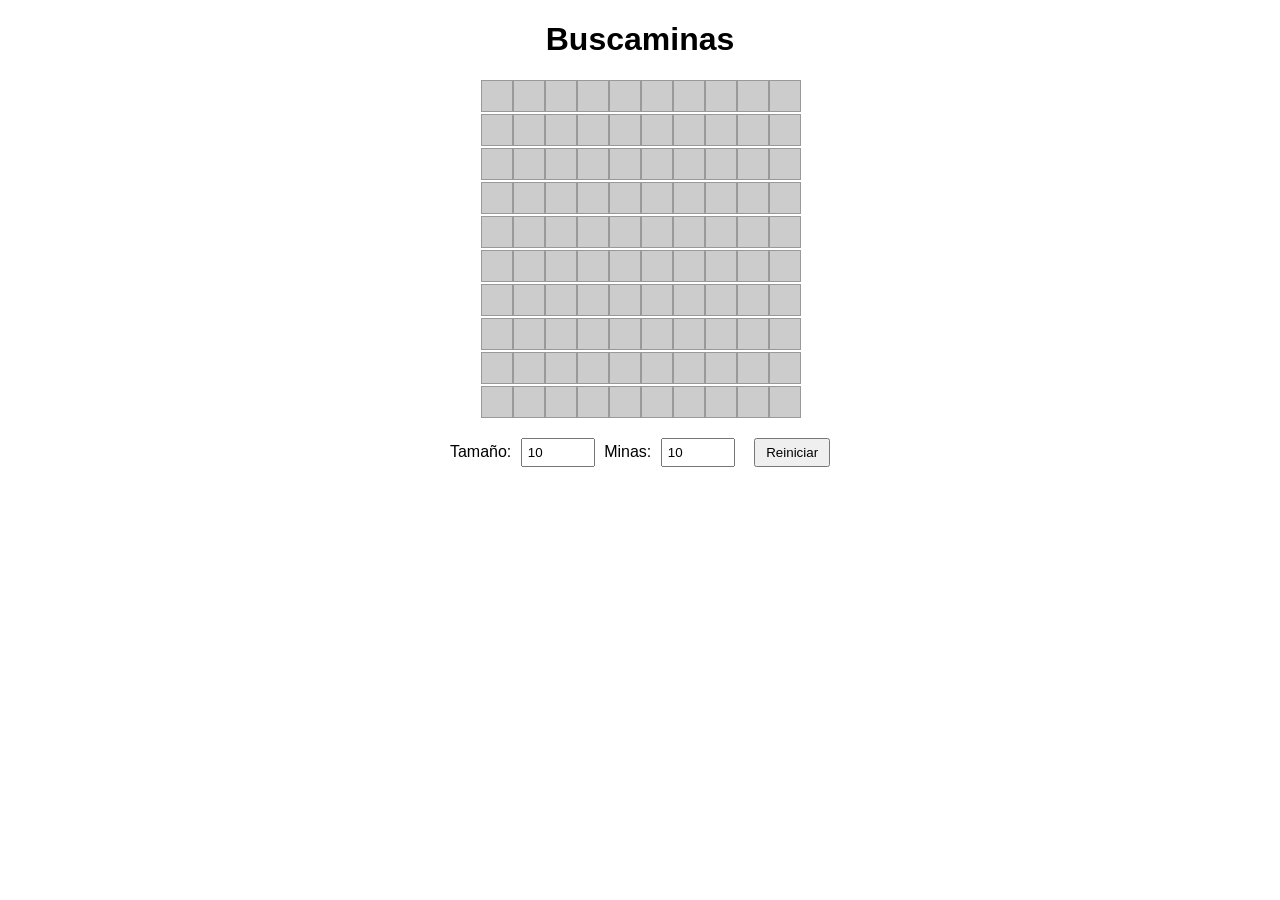
==== minesweeper/index.html @ d1cd8d9f "Add files via upload" ====
<!DOCTYPE html>
<html lang="es">
<head>
  <meta charset="UTF-8">
  <title>Buscaminas Mejorado</title>
  <style>
    body {
      font-family: Arial, sans-serif;
      text-align: center;
      margin-top: 20px;
    }
    #board {
      display: grid;
      gap: 2px;
      justify-content: center;
      margin-bottom: 20px;
    }
    .cell {
      width: 30px;
      height: 30px;
      background-color: #ccc;
      border: 1px solid #999;
      display: flex;
      align-items: center;
      justify-content: center;
      font-size: 14px;
      cursor: pointer;
      user-select: none;
    }
    .revealed {
      background-color: #eee;
      cursor: default;
    }
    .mine {
      background-color: red;
    }
    .flag {
      background-color: yellow;
    }
    #controls {
      margin-top: 15px;
    }
    input[type="number"] {
      width: 60px;
      padding: 5px;
      margin: 0 5px;
    }
    button {
      padding: 5px 10px;
      margin-left: 10px;
    }
  </style>
</head>
<body>
  <h1>Buscaminas</h1>

  <div id="board"></div>

  <div id="controls">
    <label>
      Tamaño: 
      <input type="number" id="sizeInput" min="4" max="20" value="10">
    </label>
    <label>
      Minas: 
      <input type="number" id="minesInput" min="1" value="10">
    </label>
    <button onclick="createBoard()">Reiniciar</button>
  </div>

  <script>
    let rows = 10;
    let cols = 10;
    let mineCount = 10;
    let revealedCount = 0;
    let totalSafeCells = 0;
    let gameOver = false;

    const board = document.getElementById("board");
    const sizeInput = document.getElementById("sizeInput");
    const minesInput = document.getElementById("minesInput");

    let grid = [];

    function createBoard() {
      rows = cols = parseInt(sizeInput.value);
      mineCount = parseInt(minesInput.value);
      gameOver = false;
      revealedCount = 0;

      if (rows < 4) rows = cols = 4;
      if (rows > 20) rows = cols = 20;

      const maxMines = rows * cols - 1;
      if (mineCount >= maxMines) mineCount = maxMines;
      minesInput.max = maxMines;
      minesInput.value = mineCount;

      totalSafeCells = rows * cols - mineCount;

      board.innerHTML = "";
      board.style.gridTemplateColumns = `repeat(${cols}, 30px)`;
      grid = [];

      for (let r = 0; r < rows; r++) {
        const row = [];
        for (let c = 0; c < cols; c++) {
          const cell = {
            r, c,
            isMine: false,
            revealed: false,
            flagged: false,
            element: document.createElement("div"),
            adjacentMines: 0,
          };
          cell.element.classList.add("cell");
          board.appendChild(cell.element);
          row.push(cell);

          cell.element.addEventListener("click", () => reveal(cell));
          cell.element.addEventListener("contextmenu", (e) => {
            e.preventDefault();
            toggleFlag(cell);
          });
        }
        grid.push(row);
      }

      placeMines();
      calculateAdjacents();
    }

    function placeMines() {
      let placed = 0;
      while (placed < mineCount) {
        const r = Math.floor(Math.random() * rows);
        const c = Math.floor(Math.random() * cols);
        if (!grid[r][c].isMine) {
          grid[r][c].isMine = true;
          placed++;
        }
      }
    }

    function calculateAdjacents() {
      for (let r = 0; r < rows; r++) {
        for (let c = 0; c < cols; c++) {
          if (grid[r][c].isMine) continue;
          let count = 0;
          for (let dr = -1; dr <= 1; dr++) {
            for (let dc = -1; dc <= 1; dc++) {
              const nr = r + dr;
              const nc = c + dc;
              if (nr >= 0 && nr < rows && nc >= 0 && nc < cols) {
                if (grid[nr][nc].isMine) count++;
              }
            }
          }
          grid[r][c].adjacentMines = count;
        }
      }
    }

    function reveal(cell) {
      if (cell.revealed || cell.flagged || gameOver) return;

      cell.revealed = true;
      revealedCount++;
      cell.element.classList.add("revealed");

      if (cell.isMine) {
        cell.revealed = false;
        revealedCount--;
        revealAll(() => alert("💥 ¡Boom! Perdiste."));
        gameOver = true;
        return;
      }

      if (cell.adjacentMines > 0) {
        cell.element.textContent = cell.adjacentMines;
      } else {
        // revelar vecinos vacíos
        for (let dr = -1; dr <= 1; dr++) {
          for (let dc = -1; dc <= 1; dc++) {
            const nr = cell.r + dr;
            const nc = cell.c + dc;
            if (nr >= 0 && nr < rows && nc >= 0 && nc < cols) {
              reveal(grid[nr][nc]);
            }
          }
        }
      }

      checkWin();
    }

    function toggleFlag(cell) {
      if (cell.revealed || gameOver) return;
      cell.flagged = !cell.flagged;
      cell.element.classList.toggle("flag");
      cell.element.textContent = cell.flagged ? "🚩" : "";
    }

    function revealAll(callback) {
      for (let r = 0; r < rows; r++) {
        for (let c = 0; c < cols; c++) {
          const cell = grid[r][c];
          if (!cell.revealed) {
            cell.revealed = true;
            cell.element.classList.add("revealed");
            if (cell.isMine) {
              cell.element.classList.add("mine");
              cell.element.textContent = "💣";
            } else if (cell.adjacentMines > 0) {
              cell.element.textContent = cell.adjacentMines;
            }
          }
        }
      }
      setTimeout(() => {
        if (callback) callback();
      }, 100);
    }

    function checkWin() {
      if (revealedCount === totalSafeCells && !gameOver) {
        gameOver = true;
        setTimeout(() => alert("🎉 ¡Felicidades! Ganaste."), 100);
      }
    }

    // Inicia el tablero al cargar
    createBoard();
  </script>
</body>
</html>
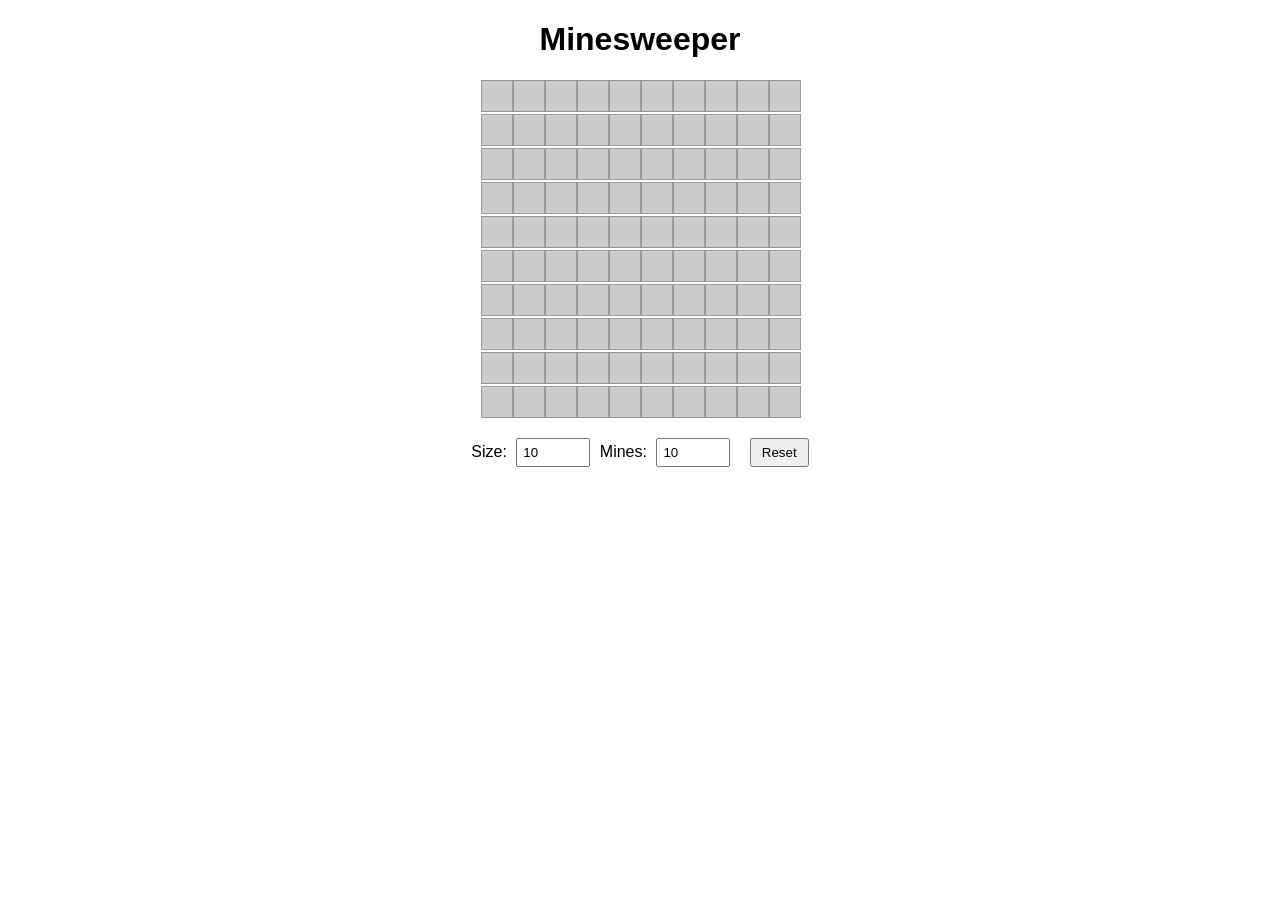
==== commit 5af10991: "Update Minesweeper" ====
--- a/minesweeper/index.html
+++ b/minesweeper/index.html
@@ -1,236 +1,250 @@
 <!DOCTYPE html>
-<html lang="es">
-<head>
-  <meta charset="UTF-8">
-  <title>Buscaminas Mejorado</title>
-  <style>
-    body {
-      font-family: Arial, sans-serif;
-      text-align: center;
-      margin-top: 20px;
-    }
-    #board {
-      display: grid;
-      gap: 2px;
-      justify-content: center;
-      margin-bottom: 20px;
-    }
-    .cell {
-      width: 30px;
-      height: 30px;
-      background-color: #ccc;
-      border: 1px solid #999;
-      display: flex;
-      align-items: center;
-      justify-content: center;
-      font-size: 14px;
-      cursor: pointer;
-      user-select: none;
-    }
-    .revealed {
-      background-color: #eee;
-      cursor: default;
-    }
-    .mine {
-      background-color: red;
-    }
-    .flag {
-      background-color: yellow;
-    }
-    #controls {
-      margin-top: 15px;
-    }
-    input[type="number"] {
-      width: 60px;
-      padding: 5px;
-      margin: 0 5px;
-    }
-    button {
-      padding: 5px 10px;
-      margin-left: 10px;
-    }
-  </style>
-</head>
-<body>
-  <h1>Buscaminas</h1>
-
-  <div id="board"></div>
-
-  <div id="controls">
-    <label>
-      Tamaño: 
-      <input type="number" id="sizeInput" min="4" max="20" value="10">
-    </label>
-    <label>
-      Minas: 
-      <input type="number" id="minesInput" min="1" value="10">
-    </label>
-    <button onclick="createBoard()">Reiniciar</button>
-  </div>
-
-  <script>
-    let rows = 10;
-    let cols = 10;
-    let mineCount = 10;
-    let revealedCount = 0;
-    let totalSafeCells = 0;
-    let gameOver = false;
-
-    const board = document.getElementById("board");
-    const sizeInput = document.getElementById("sizeInput");
-    const minesInput = document.getElementById("minesInput");
-
-    let grid = [];
-
-    function createBoard() {
-      rows = cols = parseInt(sizeInput.value);
-      mineCount = parseInt(minesInput.value);
-      gameOver = false;
-      revealedCount = 0;
-
-      if (rows < 4) rows = cols = 4;
-      if (rows > 20) rows = cols = 20;
-
-      const maxMines = rows * cols - 1;
-      if (mineCount >= maxMines) mineCount = maxMines;
-      minesInput.max = maxMines;
-      minesInput.value = mineCount;
-
-      totalSafeCells = rows * cols - mineCount;
-
-      board.innerHTML = "";
-      board.style.gridTemplateColumns = `repeat(${cols}, 30px)`;
-      grid = [];
-
-      for (let r = 0; r < rows; r++) {
-        const row = [];
-        for (let c = 0; c < cols; c++) {
-          const cell = {
-            r, c,
-            isMine: false,
-            revealed: false,
-            flagged: false,
-            element: document.createElement("div"),
-            adjacentMines: 0,
-          };
-          cell.element.classList.add("cell");
-          board.appendChild(cell.element);
-          row.push(cell);
-
-          cell.element.addEventListener("click", () => reveal(cell));
-          cell.element.addEventListener("contextmenu", (e) => {
-            e.preventDefault();
-            toggleFlag(cell);
-          });
-        }
-        grid.push(row);
-      }
-
-      placeMines();
-      calculateAdjacents();
-    }
-
-    function placeMines() {
-      let placed = 0;
-      while (placed < mineCount) {
-        const r = Math.floor(Math.random() * rows);
-        const c = Math.floor(Math.random() * cols);
-        if (!grid[r][c].isMine) {
-          grid[r][c].isMine = true;
-          placed++;
-        }
-      }
-    }
-
-    function calculateAdjacents() {
-      for (let r = 0; r < rows; r++) {
-        for (let c = 0; c < cols; c++) {
-          if (grid[r][c].isMine) continue;
-          let count = 0;
-          for (let dr = -1; dr <= 1; dr++) {
-            for (let dc = -1; dc <= 1; dc++) {
-              const nr = r + dr;
-              const nc = c + dc;
-              if (nr >= 0 && nr < rows && nc >= 0 && nc < cols) {
-                if (grid[nr][nc].isMine) count++;
-              }
-            }
-          }
-          grid[r][c].adjacentMines = count;
-        }
-      }
-    }
-
-    function reveal(cell) {
-      if (cell.revealed || cell.flagged || gameOver) return;
-
-      cell.revealed = true;
-      revealedCount++;
-      cell.element.classList.add("revealed");
-
-      if (cell.isMine) {
-        cell.revealed = false;
-        revealedCount--;
-        revealAll(() => alert("💥 ¡Boom! Perdiste."));
-        gameOver = true;
-        return;
-      }
-
-      if (cell.adjacentMines > 0) {
-        cell.element.textContent = cell.adjacentMines;
-      } else {
-        // revelar vecinos vacíos
-        for (let dr = -1; dr <= 1; dr++) {
-          for (let dc = -1; dc <= 1; dc++) {
-            const nr = cell.r + dr;
-            const nc = cell.c + dc;
-            if (nr >= 0 && nr < rows && nc >= 0 && nc < cols) {
-              reveal(grid[nr][nc]);
-            }
-          }
-        }
-      }
-
-      checkWin();
-    }
-
-    function toggleFlag(cell) {
-      if (cell.revealed || gameOver) return;
-      cell.flagged = !cell.flagged;
-      cell.element.classList.toggle("flag");
-      cell.element.textContent = cell.flagged ? "🚩" : "";
-    }
-
-    function revealAll(callback) {
-      for (let r = 0; r < rows; r++) {
-        for (let c = 0; c < cols; c++) {
-          const cell = grid[r][c];
-          if (!cell.revealed) {
-            cell.revealed = true;
-            cell.element.classList.add("revealed");
-            if (cell.isMine) {
-              cell.element.classList.add("mine");
-              cell.element.textContent = "💣";
-            } else if (cell.adjacentMines > 0) {
-              cell.element.textContent = cell.adjacentMines;
-            }
-          }
-        }
-      }
-      setTimeout(() => {
-        if (callback) callback();
-      }, 100);
-    }
-
-    function checkWin() {
-      if (revealedCount === totalSafeCells && !gameOver) {
-        gameOver = true;
-        setTimeout(() => alert("🎉 ¡Felicidades! Ganaste."), 100);
-      }
-    }
-
-    // Inicia el tablero al cargar
-    createBoard();
-  </script>
-</body>
-</html>+<html lang="en">
+    <head>
+        <meta charset="UTF-8" />
+        <title>Minesweeper</title>
+        <style>
+            body {
+                font-family: Arial, sans-serif;
+                text-align: center;
+                margin-top: 20px;
+            }
+
+            #board {
+                display: grid;
+                gap: 2px;
+                justify-content: center;
+                margin-bottom: 20px;
+            }
+
+            .cell {
+                width: 30px;
+                height: 30px;
+                background-color: #ccc;
+                border: 1px solid #999;
+                display: flex;
+                align-items: center;
+                justify-content: center;
+                font-size: 14px;
+                cursor: pointer;
+                user-select: none;
+            }
+
+            .revealed {
+                background-color: #eee;
+                cursor: default;
+            }
+
+            .mine {
+                background-color: red;
+            }
+
+            .flag {
+                background-color: yellow;
+            }
+
+            #controls {
+                margin-top: 15px;
+            }
+
+            input[type="number"] {
+                width: 60px;
+                padding: 5px;
+                margin: 0 5px;
+            }
+
+            button {
+                padding: 5px 10px;
+                margin-left: 10px;
+            }
+        </style>
+    </head>
+    <body>
+        <h1>Minesweeper</h1>
+        <div id="board"></div>
+        <div id="controls">
+            <label>
+                Size:
+                <input type="number" id="sizeInput" min="4" max="20" value="10" />
+            </label>
+            <label>
+                Mines:
+                <input type="number" id="minesInput" min="1" value="10" />
+            </label>
+            <button onclick="createBoard()">Reset</button>
+        </div>
+
+        <script>
+            let rows = 10;
+            let cols = 10;
+            let mineCount = 10;
+            let revealedCount = 0;
+            let totalSafeCells = 0;
+            let gameOver = false;
+
+            const board = document.getElementById("board");
+            const sizeInput = document.getElementById("sizeInput");
+            const minesInput = document.getElementById("minesInput");
+
+            let grid = [];
+
+            function createBoard() {
+                rows = cols = parseInt(sizeInput.value);
+                mineCount = parseInt(minesInput.value);
+                gameOver = false;
+                revealedCount = 0;
+
+                if (rows < 4) rows = cols = 4;
+                if (rows > 20) rows = cols = 20;
+
+                const maxMines = rows * cols - 1;
+                if (mineCount >= maxMines) mineCount = maxMines;
+                minesInput.max = maxMines;
+                minesInput.value = mineCount;
+
+                totalSafeCells = rows * cols - mineCount;
+
+                board.innerHTML = "";
+                board.style.gridTemplateColumns = `repeat(${cols}, 30px)`;
+                grid = [];
+
+                for (let r = 0; r < rows; r++) {
+                    const row = [];
+                    for (let c = 0; c < cols; c++) {
+                        const cell = {
+                            r,
+                            c,
+                            isMine: false,
+                            revealed: false,
+                            flagged: false,
+                            element: document.createElement("div"),
+                            adjacentMines: 0,
+                        };
+                        cell.element.classList.add("cell");
+                        board.appendChild(cell.element);
+                        row.push(cell);
+
+                        cell.element.addEventListener("click", () =>
+                            reveal(cell)
+                        );
+                        cell.element.addEventListener("contextmenu", (e) => {
+                            e.preventDefault();
+                            toggleFlag(cell);
+                        });
+                    }
+                    grid.push(row);
+                }
+
+                placeMines();
+                calculateAdjacents();
+            }
+
+            function placeMines() {
+                let placed = 0;
+                while (placed < mineCount) {
+                    const r = Math.floor(Math.random() * rows);
+                    const c = Math.floor(Math.random() * cols);
+                    if (!grid[r][c].isMine) {
+                        grid[r][c].isMine = true;
+                        placed++;
+                    }
+                }
+            }
+
+            function calculateAdjacents() {
+                for (let r = 0; r < rows; r++) {
+                    for (let c = 0; c < cols; c++) {
+                        if (grid[r][c].isMine) continue;
+                        let count = 0;
+                        for (let dr = -1; dr <= 1; dr++) {
+                            for (let dc = -1; dc <= 1; dc++) {
+                                const nr = r + dr;
+                                const nc = c + dc;
+                                if (
+                                    nr >= 0 &&
+                                    nr < rows &&
+                                    nc >= 0 &&
+                                    nc < cols
+                                ) {
+                                    if (grid[nr][nc].isMine) count++;
+                                }
+                            }
+                        }
+                        grid[r][c].adjacentMines = count;
+                    }
+                }
+            }
+
+            function reveal(cell) {
+                if (cell.revealed || cell.flagged || gameOver) return;
+
+                cell.revealed = true;
+                revealedCount++;
+                cell.element.classList.add("revealed");
+
+                if (cell.isMine) {
+                    cell.revealed = false;
+                    revealedCount--;
+                    revealAll(() => alert("💥 Boom! You lost."));
+                    gameOver = true;
+                    return;
+                }
+
+                if (cell.adjacentMines > 0) {
+                    cell.element.textContent = cell.adjacentMines;
+                } else {
+                    // Reveal empty neighbors
+                    for (let dr = -1; dr <= 1; dr++) {
+                        for (let dc = -1; dc <= 1; dc++) {
+                            const nr = cell.r + dr;
+                            const nc = cell.c + dc;
+                            if (nr >= 0 && nr < rows && nc >= 0 && nc < cols) {
+                                reveal(grid[nr][nc]);
+                            }
+                        }
+                    }
+                }
+
+                checkWin();
+            }
+
+            function toggleFlag(cell) {
+                if (cell.revealed || gameOver) return;
+                cell.flagged = !cell.flagged;
+                cell.element.classList.toggle("flag");
+                cell.element.textContent = cell.flagged ? "🚩" : "";
+            }
+
+            function revealAll(callback) {
+                for (let r = 0; r < rows; r++) {
+                    for (let c = 0; c < cols; c++) {
+                        const cell = grid[r][c];
+                        if (!cell.revealed) {
+                            cell.revealed = true;
+                            cell.element.classList.add("revealed");
+                            if (cell.isMine) {
+                                cell.element.classList.add("mine");
+                                cell.element.textContent = "💣";
+                            } else if (cell.adjacentMines > 0) {
+                                cell.element.textContent = cell.adjacentMines;
+                            }
+                        }
+                    }
+                }
+                setTimeout(() => {
+                    if (callback) callback();
+                }, 100);
+            }
+
+            function checkWin() {
+                if (revealedCount === totalSafeCells && !gameOver) {
+                    gameOver = true;
+                    setTimeout(() => alert("🎉 Congratulations! You won."), 100);
+                }
+            }
+
+            // Start the board on load
+            createBoard();
+        </script>
+    </body>
+</html>
